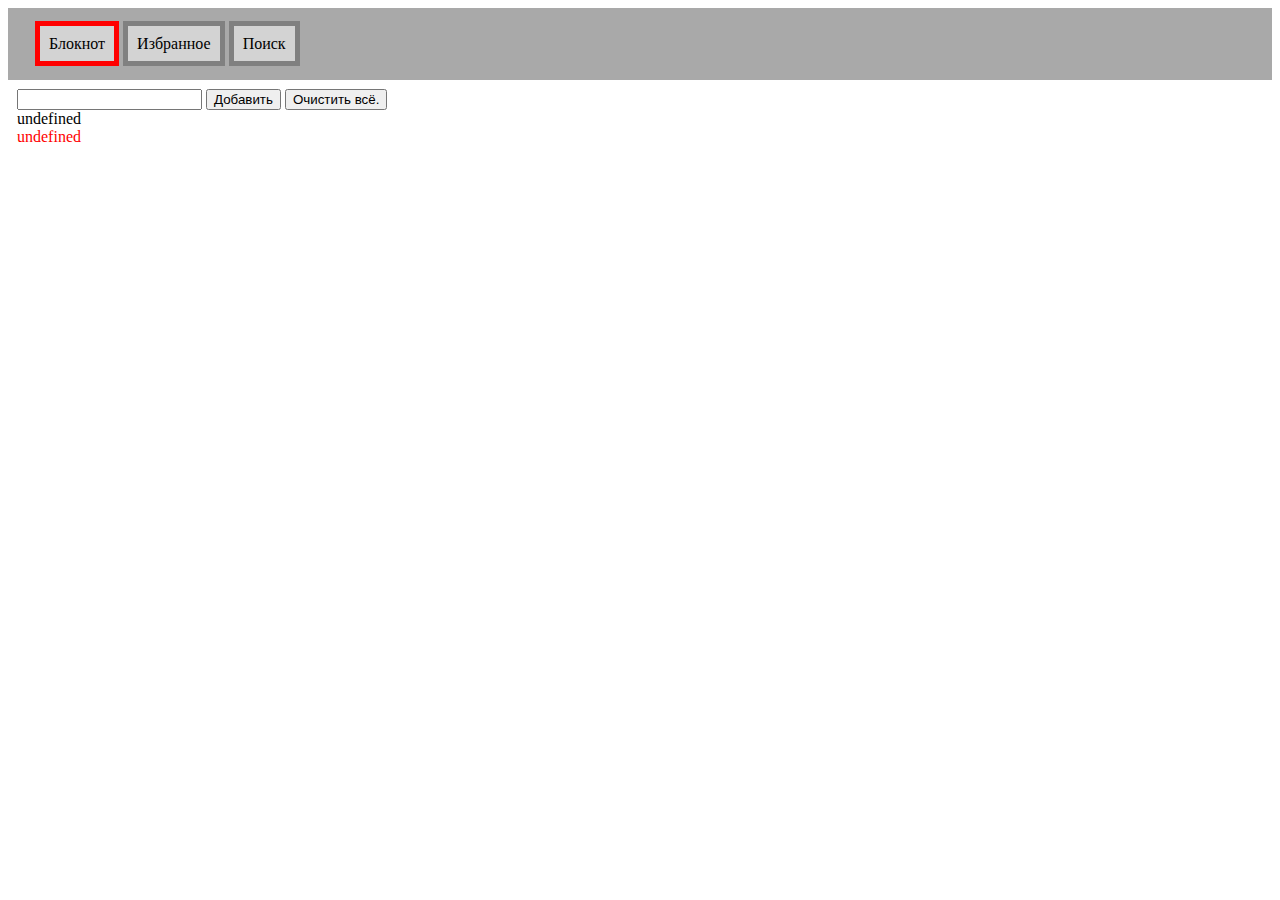
==== index.html @ f9789b6e "Add files via upload" ====
<!DOCTYPE html>
<html lang="en">
<head>
    <meta charset="UTF-8">
    <title>Блокнот</title>
    <link rel="stylesheet" href="st.css">
</head>
<body onload="loadData();">
    <form class="menu1">
        <a class="button2">Блокнот</a>
        <a href="f3.html" class="button">Избранное</a>
        <a href="f2.html" class="button">Поиск</a>
    </form>
    <div style="margin: 1vh;">
        <input type="text" id="message">
        <button onclick="addElement();">Добавить</button>
        <button onclick="clearData();">Очистить всё.</button>
        <div id="messages"></div>
        <div id="messages2" style="color: red; visibility: hiden;"></div>
    </div>
    <script>
        function addElement() {
            let input = document.getElementById('message');
            let div = document.getElementById('messages');
            let p = document.createElement('p');
            let but = document.createElement('button');
            let but2 = document.createElement('button');
            p.innerText = `${input.value} `;
            but.innerText = "Удалить";
            but.setAttribute("onclick", "deleteElement(this); return false;");
            but.className = "delete";
            but2.innerText = "Избранное";
            but2.setAttribute("onclick", "addElement2(this); return false;");
            input.value = '';
            p.appendChild(but2);
            p.appendChild(but);
            div.appendChild(p);
            localStorage.messages = div.innerHTML;
        }
        function addElement2 (el){
            let div = document.getElementById('messages');
            let div2 = document.getElementById('messages2');
            let inp = document.createElement('p');
            el.setAttribute("onclick", "deleteElement2(this); return false;");
            el.innerText = "Из избранного";
            div2.appendChild(el.parentNode);
            localStorage.messages = div.innerHTML;
            localStorage.messages3 = div2.innerHTML;
        }
        function deleteElement2 (el){
            let div = document.getElementById('messages');
            let div2 = document.getElementById('messages2');
            el.setAttribute("onclick", "addElement2(this); return false;");
            el.innerText = "Избранное";
            div.appendChild(el.parentNode);
            //div2.removeChild(el.parentNode);
            localStorage.messages = div.innerHTML;
            localStorage.messages3 = div2.innerHTML;
        }
        function deleteElement (el){
            let div = document.getElementById('messages');
            document.getElementById('messages').removeChild(el.parentNode);
            localStorage.messages = div.innerHTML;
        }
        function loadData (){
            let div = document.getElementById('messages');
            let div2 = document.getElementById('messages2');
            div.innerHTML = localStorage.messages;
            div2.innerHTML = localStorage.messages3;
        }
        function clearData (){
            let div = document.getElementById('messages');
            div.innerHTML = '';
            localStorage.messages = '';
        }
    </script>
</body>
---- st.css ----
.button {
    border: 5px solid grey;
    background-color: lightgrey;
    color: black;
    padding: 1vh;
    text-decoration: none;
}
.button2 {
    border: 5px solid red;
    background-color: lightgrey;
    color: black;
    padding: 1vh;
}
.button3 {
    border: 5px solid grey;
    background-color: lightgrey;
    color: black;
    padding: 0,5vh;
    text-decoration: none;
}
.menu1 {
    background-color: darkgrey;
    padding: 3vh
}
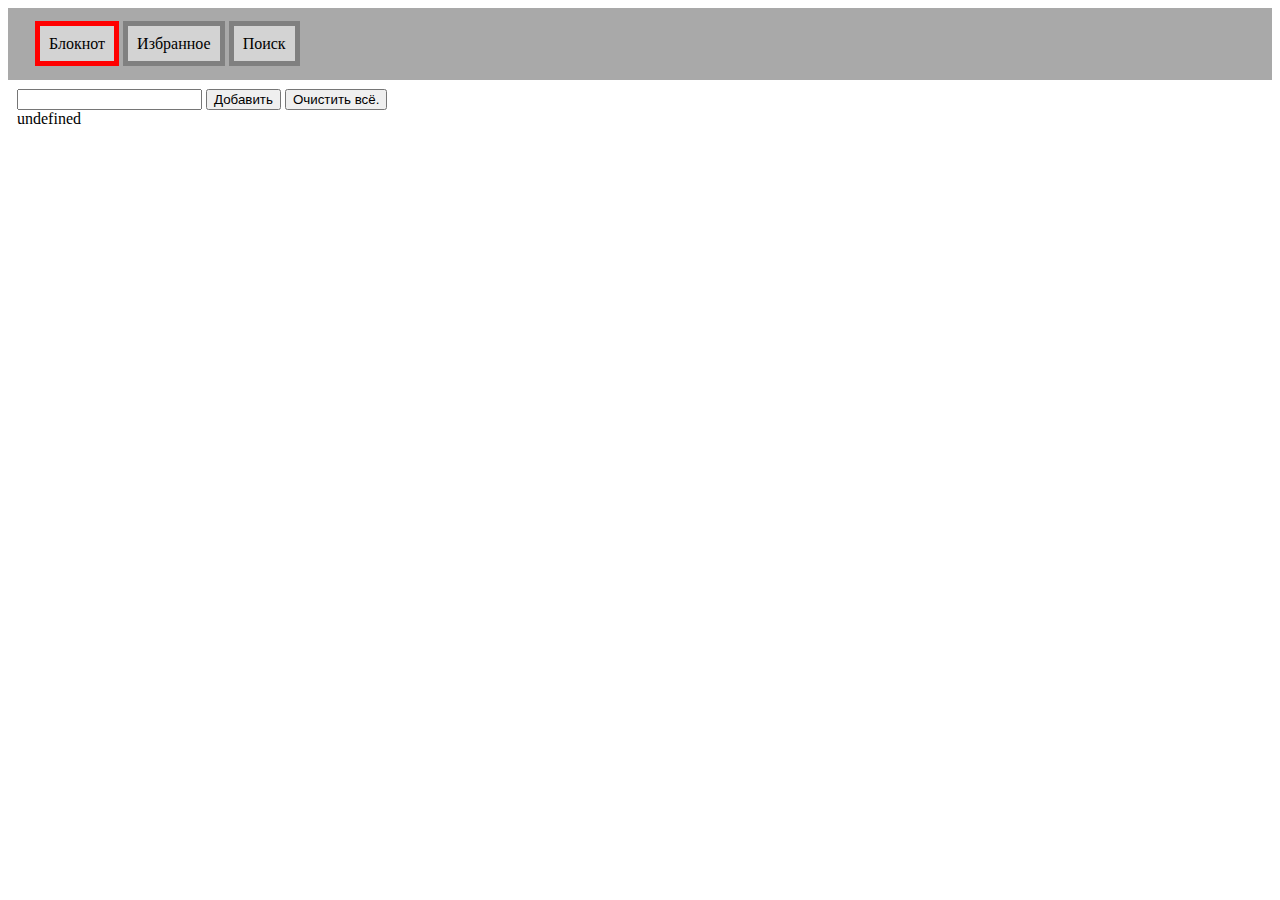
==== commit 51e7bd29: "Update index.html" ====
--- a/index.html
+++ b/index.html
@@ -16,7 +16,7 @@
         <button onclick="addElement();">Добавить</button>
         <button onclick="clearData();">Очистить всё.</button>
         <div id="messages"></div>
-        <div id="messages2" style="color: red; visibility: hiden;"></div>
+        <div id="messages2" style="color: red; visibility: hidden;"></div>
     </div>
     <script>
         function addElement() {
@@ -74,4 +74,4 @@
             localStorage.messages = '';
         }
     </script>
-</body>+</body>
